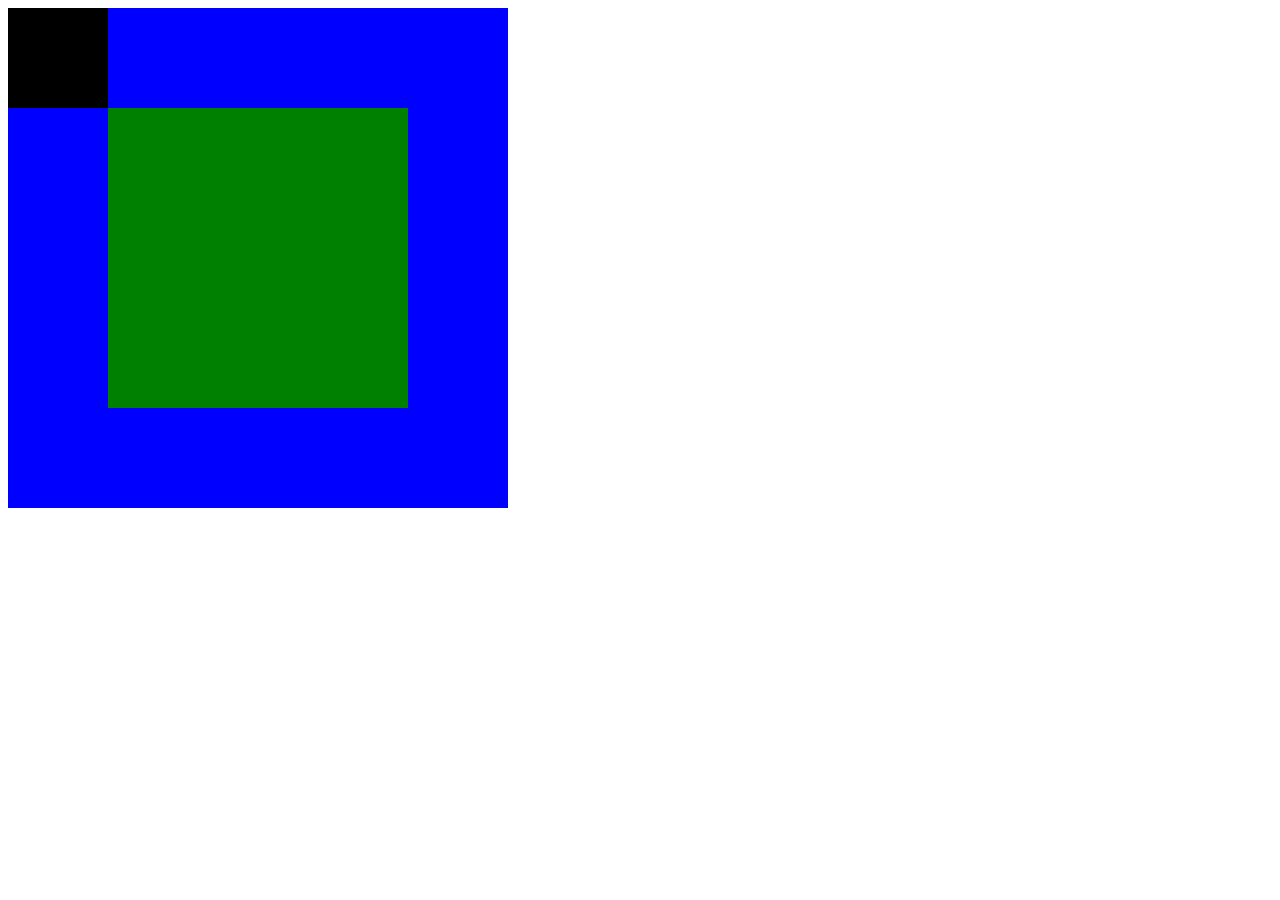
==== Parte 2/index.html @ f43c264c "positioning2" ====
<!DOCTYPE html>
<html lang="en">
<head>
	<link rel="stylesheet" type="text/css" href="main.css">
</head>
<body>
	<div class="caja azul">
    <div class="caja verde"></div>
	<div class="caja negro"></div>
	</div>
</body>
</html>
---- Parte 2/main.css ----
.azul {
	background-color: blue;
	width: 500px;
	height: 500px;
	position: absolute;
}
.verde {
	background-color: green;
	width: 300px;
	height: 300px;
	position: absolute;
	left: 100px;
	top: 100px;
}
.negro {
	background-color: black;
	width: 100px;
	height: 100px;
	position: static;
}
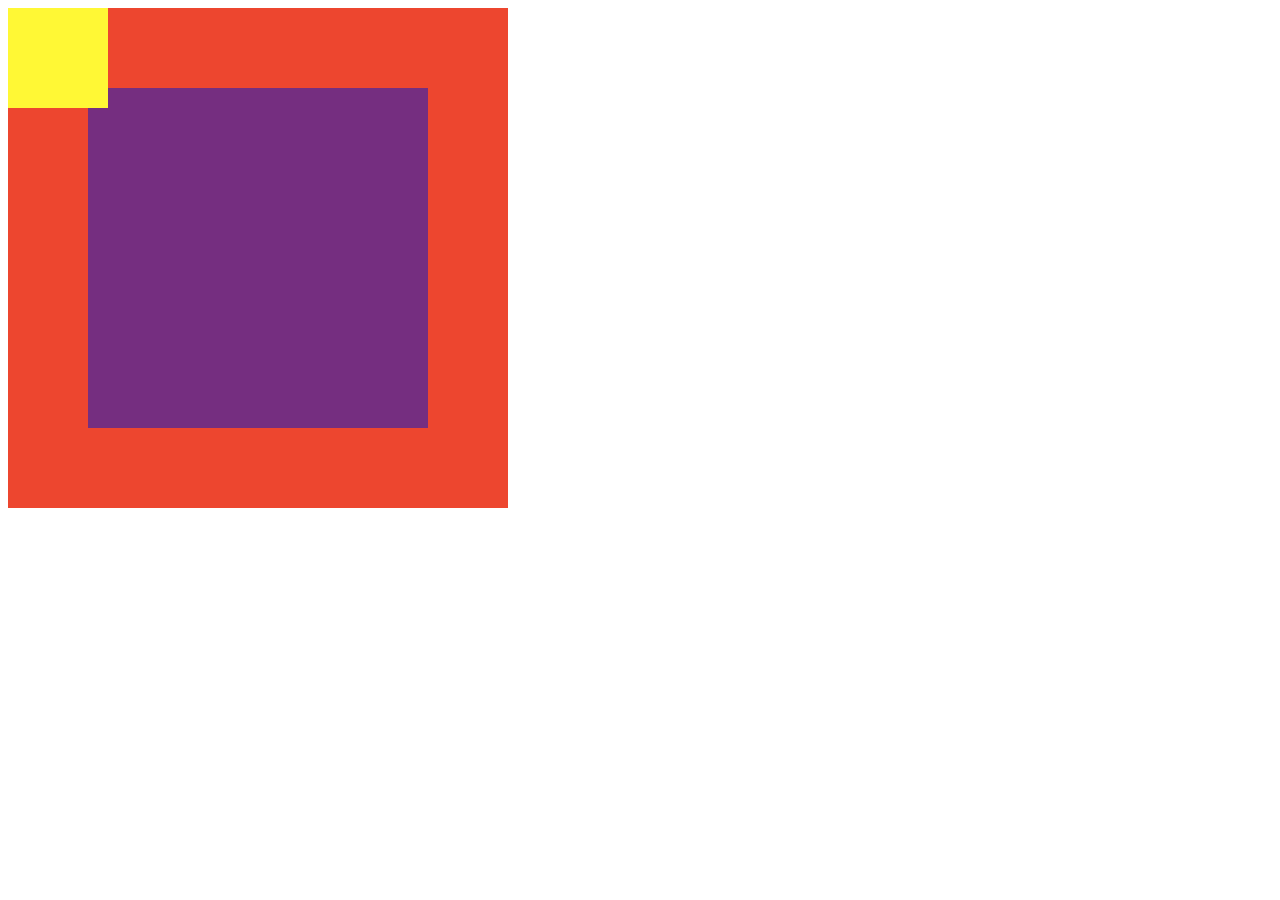
==== commit 5045ca93: "Solución" ====
--- a/Parte 2/index.html
+++ b/Parte 2/index.html
@@ -1,12 +1,15 @@
 <!DOCTYPE html>
 <html lang="en">
 <head>
-	<link rel="stylesheet" type="text/css" href="main.css">
+	<meta charset="UTF-8">
+	<title>Positioning: relative y absolute</title>
+	<link rel="stylesheet" href="main.css">
 </head>
 <body>
-	<div class="caja azul">
-    <div class="caja verde"></div>
-	<div class="caja negro"></div>
+	<div class="abuelo">
+		<div class="padre">
+			<div class="hijo"></div>
+		</div>
 	</div>
 </body>
 </html>--- a/Parte 2/main.css
+++ b/Parte 2/main.css
@@ -1,21 +1,22 @@
+.abuelo {
+	background-color: #ED462F;
+	width: 500px;
+	height: 500px;	
+	box-sizing: border-box;
+	padding: 80px;
+	position: relative;
+}
 
-.azul {
-	background-color: blue;
-	width: 500px;
-	height: 500px;
-	position: absolute;
+.padre {
+	background-color: #752E80;
+	height: 100%;
 }
-.verde {
-	background-color: green;
-	width: 300px;
-	height: 300px;
-	position: absolute;
-	left: 100px;
-	top: 100px;
-}
-.negro {
-	background-color: black;
+
+.hijo {
+	background-color: #FFF835;
 	width: 100px;
 	height: 100px;
-	position: static;
-}
+	top:0px;
+	left: 0px;
+	position: absolute;
+}